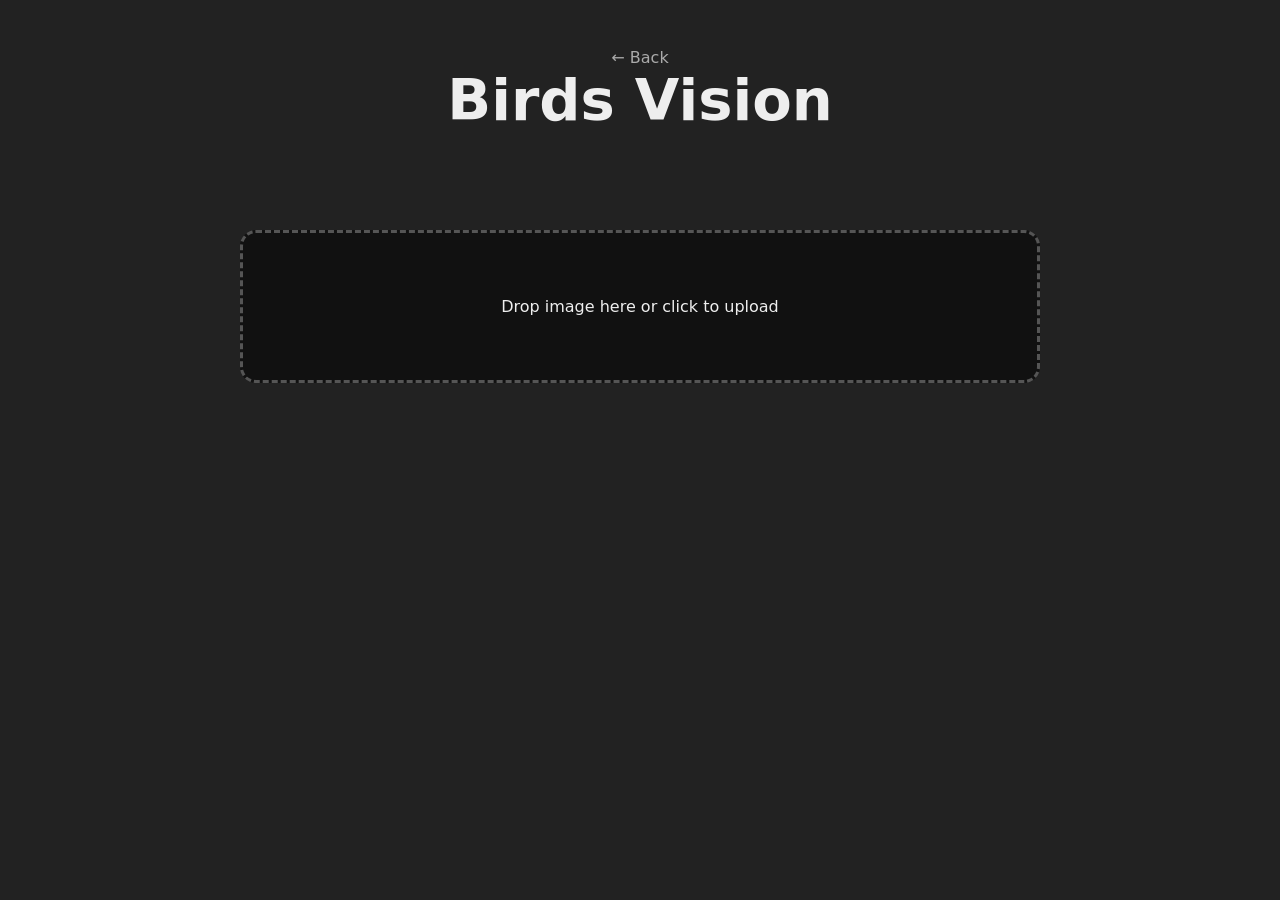
==== visions/bird/bird.html @ 42dfc94d "added bird vision" ====
<!DOCTYPE html>
<html lang="en">
<head>
	<meta charset="UTF-8">
	<meta name="viewport" content="width=device-width, initial-scale=1.0">
	<title>Birds Vision</title>
	<link rel="stylesheet" href="../../styles.css">
</head>
<body>
	<a href="../../index.html" class="back">← Back</a>

	<header>
		<h1>Birds Vision</h1>
	</header>

	<div id="dropZone">
		Drop image here or click to upload
	</div>
	<input type="file" id="fileInput" accept="image/*">

	<div id="comparison" style="display:none;">
		<div class="slider-container">
			<div class="slider-image human">
				<img id="humanImg" alt="Human view">
				<div class="label">Human</div>
			</div>
			<div class="slider-image bird">
				<canvas id="birdCanvas"></canvas>
				<div class="label">Bird</div>
			</div>
			<input type="range" min="0" max="100" value="50" class="slider" id="slider">
			<div class="slider-handle"></div>
		</div>
	</div>

	<script src="bird.js"></script>
</body>
</html>
---- styles.css ----
* {
	margin: 0;
	padding: 0;
	box-sizing: border-box;
}

html, body {
	height: 100%;
}

body {
	min-height: 100vh;
	background: #222222;
	color: #eee;
	font-family: system-ui, sans-serif;
	display: flex;
	flex-direction: column;
	align-items: center;
	padding: 2rem 1.5rem;
}

header {
	text-align: center;
	margin: 0 0 3rem;
	max-width: 900px;
}

h1 {
	font-size: clamp(2.5rem, 7vw, 3.6rem);
	margin-bottom: 1rem;
}

header p {
	font-size: clamp(1.1rem, 3.5vw, 1.4rem);
	opacity: 0.85;
	line-height: 1.6;
}

.vision-grid {
	display: grid;
	grid-template-columns: repeat(auto-fit, minmax(260px, 1fr));
	gap: clamp(1.5rem, 4vw, 2.5rem);
	width: 100%;
	max-width: 1280px;
}

.vision-card {
	background: #111;
	padding: 2.5rem 1.5rem;
	border-radius: 1.25rem;
	text-decoration: none;
	color: inherit;
	border: 2px solid #333;
	transition: all 0.25s ease;
	display: flex;
	flex-direction: column;
	justify-content: center;
}

.vision-card:hover {
	transform: translateY(-10px);
	border-color: #666;
	box-shadow: 0 20px 40px rgba(0,0,0,0.5);
}

.vision-card h2 {
	margin: 0 0 0.75rem;
	font-size: clamp(1.8rem, 5vw, 2.3rem);
}

.vision-card p {
	opacity: 0.8;
}

.card-icons {
	display: flex;
	gap: 1rem;
	margin-bottom: 1rem;
}

.icon {
	width: 40px;
	height: 40px;
	filter: brightness(0) invert(1);
	transition: transform 0.3s ease;
}

.vision-card:hover .icon {
	transform: scale(1.1);
}

#dropZone {
	border: 3px dashed #555;
	border-radius: 16px;
	padding: 4rem 2rem;
	max-width: 800px;
	width: 100%;
	margin: 2rem auto;
	background: #111;
	text-align: center;
	cursor: pointer;
}

#fileInput {
	display: none;
}

#comparison {
	display: none;
	width: 100%;
	max-width: 1000px;
	margin-bottom: 2rem;
}

.slider-container {
	position: relative;
	width: 100%;
	height: 60vh;
	min-height: 400px;
	overflow: hidden;
	border-radius: 16px;
	border: 1px solid #333;
}

.slider-image {
	position: absolute;
	top: 0;
	left: 0;
	width: 100%;
	height: 100%;
}

.slider-image img, .slider-image canvas {
	width: 100%;
	height: 100%;
	object-fit: cover;
}

.human {
	z-index: 2;
	clip-path: inset(0 50% 0 0);
}

.dog {
	z-index: 1;
}

.label {
	position: absolute;
	top: 1rem;
	padding: 0.5rem 1rem;
	background: rgba(0,0,0,0.6);
	border-radius: 6px;
	font-weight: bold;
}

.human .label { left: 1rem; }
.dog .label { right: 1rem; }

.slider {
	position: absolute;
	bottom: 1.5rem;
	left: 50%;
	transform: translateX(-50%);
	width: 90%;
	z-index: 10;
	cursor: ew-resize;
}

.slider-handle {
	position: absolute;
	top: 0;
	bottom: 0;
	left: 50%;
	width: 4px;
	background: white;
	z-index: 5;
	pointer-events: none;
}

.back {
	display: block;
	text-align: center;
	margin-top: 1rem;
	color: #aaa;
	text-decoration: none;
}
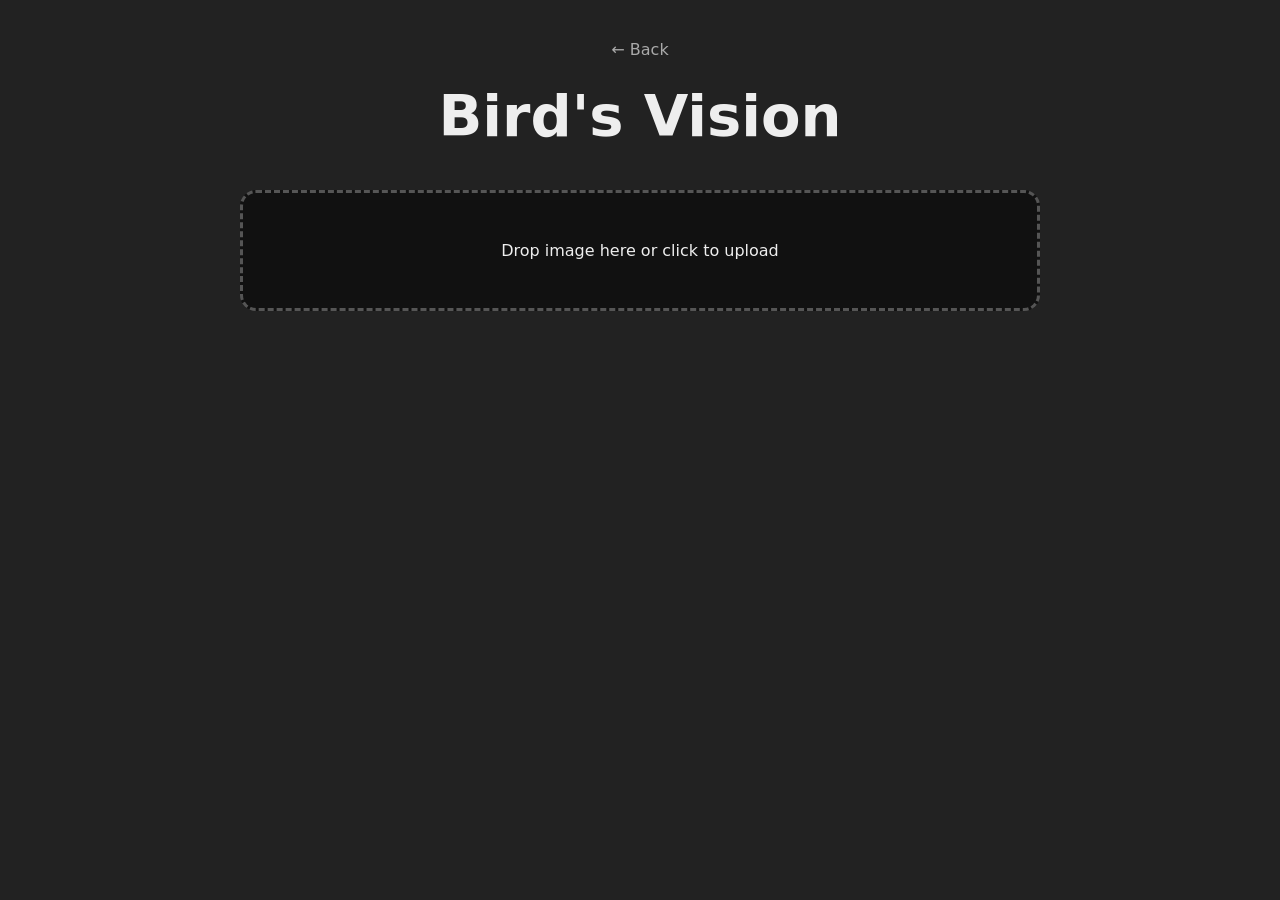
==== commit bb416d3c: "updated grid logic and minor aesthetic changes" ====
--- a/visions/bird/bird.html
+++ b/visions/bird/bird.html
@@ -3,14 +3,14 @@
 <head>
 	<meta charset="UTF-8">
 	<meta name="viewport" content="width=device-width, initial-scale=1.0">
-	<title>Birds Vision</title>
+	<title>Bird Vision</title>
 	<link rel="stylesheet" href="../../styles.css">
 </head>
 <body>
 	<a href="../../index.html" class="back">← Back</a>
 
 	<header>
-		<h1>Birds Vision</h1>
+		<h1>Bird's Vision</h1>
 	</header>
 
 	<div id="dropZone">
--- a/styles.css
+++ b/styles.css
@@ -21,13 +21,26 @@
 
 header {
 	text-align: center;
-	margin: 0 0 3rem;
+	margin: 0 0 1.5rem;
 	max-width: 900px;
+}
+
+.main-eye-container {
+	display: flex;
+	justify-content: center;
+	margin-bottom: 1rem;
+}
+
+.main-eye-icon {
+	width: 80px;
+	height: 80px;
+	filter: brightness(0) invert(1);
 }
 
 h1 {
 	font-size: clamp(2.5rem, 7vw, 3.6rem);
-	margin-bottom: 1rem;
+	margin-top: 0.5rem;
+	margin-bottom: 0.5rem;
 }
 
 header p {
@@ -36,17 +49,25 @@
 	line-height: 1.6;
 }
 
+/* Homepage Grid - Maintained Spacing */
 .vision-grid {
 	display: grid;
-	grid-template-columns: repeat(auto-fit, minmax(260px, 1fr));
-	gap: clamp(1.5rem, 4vw, 2.5rem);
-	width: 100%;
-	max-width: 1280px;
+	grid-template-columns: repeat(5, 1fr);
+	gap: 1.5rem;
+	width: 100%;
+	max-width: 1400px;
+	margin-top: 1.5rem; 
+}
+
+@media (max-width: 1100px) {
+	.vision-grid {
+		grid-template-columns: repeat(auto-fit, minmax(220px, 1fr));
+	}
 }
 
 .vision-card {
 	background: #111;
-	padding: 2.5rem 1.5rem;
+	padding: 2rem 1.25rem;
 	border-radius: 1.25rem;
 	text-decoration: none;
 	color: inherit;
@@ -54,7 +75,7 @@
 	transition: all 0.25s ease;
 	display: flex;
 	flex-direction: column;
-	justify-content: center;
+	align-items: flex-start;
 }
 
 .vision-card:hover {
@@ -64,23 +85,24 @@
 }
 
 .vision-card h2 {
-	margin: 0 0 0.75rem;
-	font-size: clamp(1.8rem, 5vw, 2.3rem);
+	margin: 0 0 0.5rem;
+	font-size: 1.75rem;
 }
 
 .vision-card p {
-	opacity: 0.8;
+	opacity: 0.7;
+	font-size: 0.95rem;
 }
 
 .card-icons {
 	display: flex;
 	gap: 1rem;
-	margin-bottom: 1rem;
+	margin-bottom: 1.5rem;
 }
 
 .icon {
-	width: 40px;
-	height: 40px;
+	width: 36px;
+	height: 36px;
 	filter: brightness(0) invert(1);
 	transition: transform 0.3s ease;
 }
@@ -89,13 +111,14 @@
 	transform: scale(1.1);
 }
 
+/* Upload Zone */
 #dropZone {
 	border: 3px dashed #555;
 	border-radius: 16px;
-	padding: 4rem 2rem;
+	padding: 3rem 2rem;
 	max-width: 800px;
 	width: 100%;
-	margin: 2rem auto;
+	margin: 0.5rem auto;
 	background: #111;
 	text-align: center;
 	cursor: pointer;
@@ -105,10 +128,12 @@
 	display: none;
 }
 
+/* Result Spacing - Only applies when comparison is shown */
 #comparison {
 	display: none;
 	width: 100%;
 	max-width: 1000px;
+	margin-top: 3rem; /* Extra gap between upload area and image */
 	margin-bottom: 2rem;
 }
 
@@ -139,10 +164,6 @@
 .human {
 	z-index: 2;
 	clip-path: inset(0 50% 0 0);
-}
-
-.dog {
-	z-index: 1;
 }
 
 .label {
@@ -181,7 +202,8 @@
 .back {
 	display: block;
 	text-align: center;
-	margin-top: 1rem;
+	margin-top: 0.5rem;
+	margin-bottom: 1rem;
 	color: #aaa;
 	text-decoration: none;
 }
